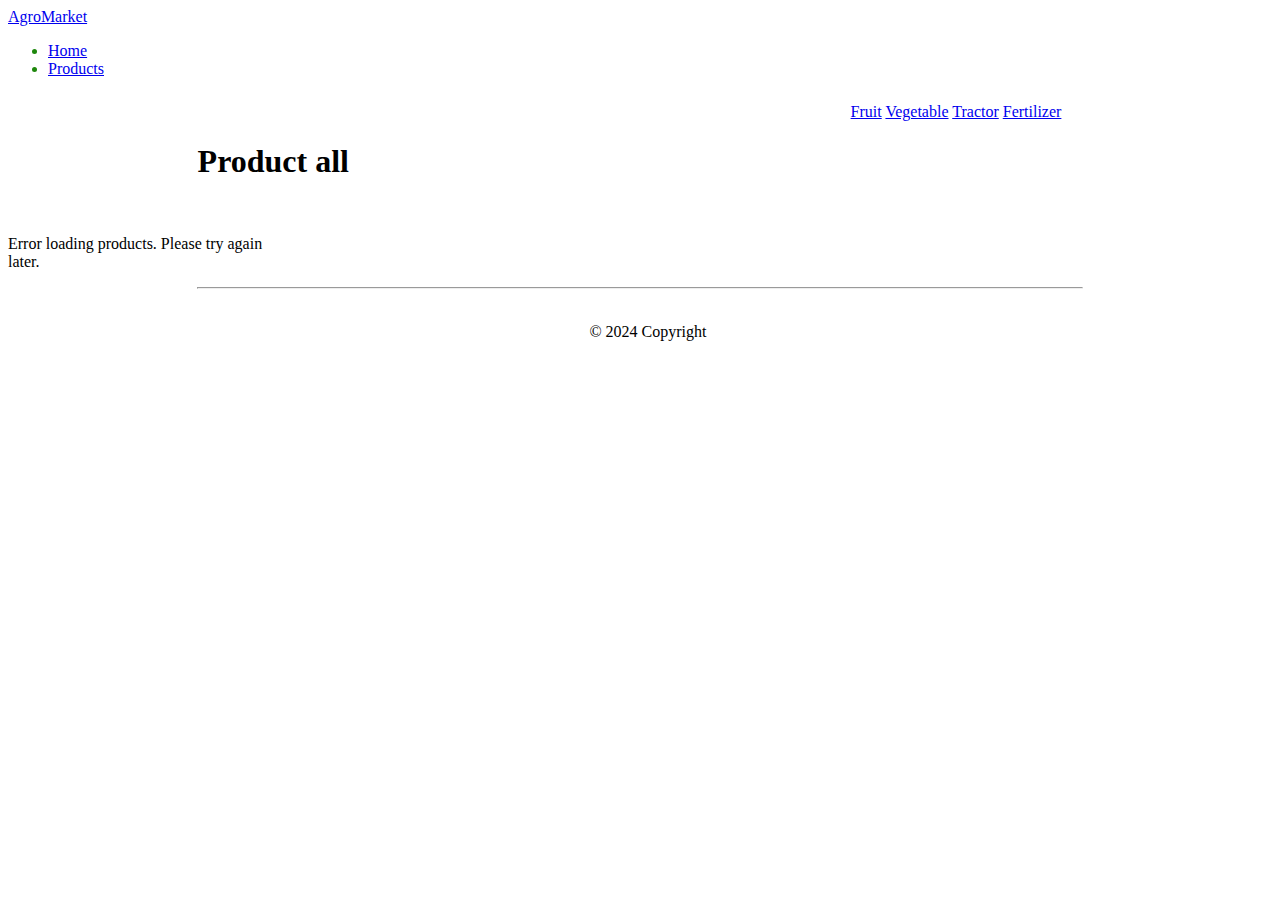
==== pages/product/index.html @ f06d2342 "done some page" ====
<!DOCTYPE html>
<html lang="en">
<head>
    <meta charset="UTF-8">
    <meta name="viewport" content="width=device-width, initial-scale=1.0">
    <link rel="stylesheet" href="style.css">
    <title>Vegetable</title>
    <link rel="preconnect" href="https://fonts.googleapis.com">
    <link rel="preconnect" href="https://fonts.gstatic.com" crossorigin>
    <link href="https://fonts.googleapis.com/css2?family=Roboto+Mono:wght@400;700&display=swap" rel="stylesheet">
    <link href="https://cdn.jsdelivr.net/npm/bootstrap@5.2.3/dist/css/bootstrap.min.css" rel="stylesheet" integrity="sha384-rbsA2VBKQhggwzxH7pPCaAqO46MgnOM80zW1RWuH61DGLwZJEdK2Kadq2F9CUG65" crossorigin="anonymous">
    <link rel="stylesheet" href="https://cdn.jsdelivr.net/npm/bootstrap-icons@1.11.3/font/bootstrap-icons.min.css">
</head>
<body>
    <div class="container">
        <header class="d-flex justify-content-center py-3 border-bottom">
            <a href="../../pages/home/index.html" class="d-flex align-items-center mb-3 mb-md-0 me-md-auto link-body-emphasis text-decoration-none">
                <span class="fs-4">AgroMarket</span>
            </a>
            <ul class="nav nav-pills">
                <li class="nav-item"><a href="../../pages/home/index.html" class="nav-link " aria-current="page">Home</a></li>
                <li class="nav-item"><a href="#" class="nav-link active">Products</a></li>
            </ul>
        </header>
    </div>
    <div class="justify-content-center mt-3 text-center">
        <a href="../../pages/product/index.html?CategoryID=1" type="button" class="btn btn-success">Fruit</a>
        <a href="../../pages/product/index.html?CategoryID=2" type="button" class="btn btn-success">Vegetable</a>
        <a href="../../pages/product/index.html?CategoryID=3" type="button" class="btn btn-success">Tractor</a>
        <a href="../../pages/product/index.html?CategoryID=4" type="button" class="btn btn-success">Fertilizer</a>
    </div>
    <h1>Product all</h1>
    <br>
    <div class="container mt-5">
        <div id="products-container" class="box"></div>
    </div>
    <hr style="width: 70%; margin: auto;">
    <br>
    <p style="margin-left: 46%;">© 2024 Copyright</p>
    <br>
    <script src="index.js"></script>
</body>
</html>
---- pages/product/style.css ----
.box {
    display: grid;
  grid-template-columns: repeat(4,1fr);
  gap: 40px;
  margin: auto;
  width: 100%;
  
}

.justify-content-center{
  color: #1E870C;
}
h1{
    margin-left: 15%
}
.opject {
  width: 105%;
  height: 500px;
  background-color: #F5F5F5;
  border-radius: 10px;
}
.opject img {
  width: 92%;
  height: 60%;
  object-fit: cover;
  margin-left: 4%;
  margin-top: 4%;
}
.word {
  margin-left: 10%;
  margin-top: 7%;
  line-height: 23px;
  font-size: 18px;
}
.icon {
  font-size: 12px;
  margin-left: 55%;
  margin-top: -7px;
}
.text-center{
    margin-top: 2%;
    text-align: center;
    margin-left: 50%;
}
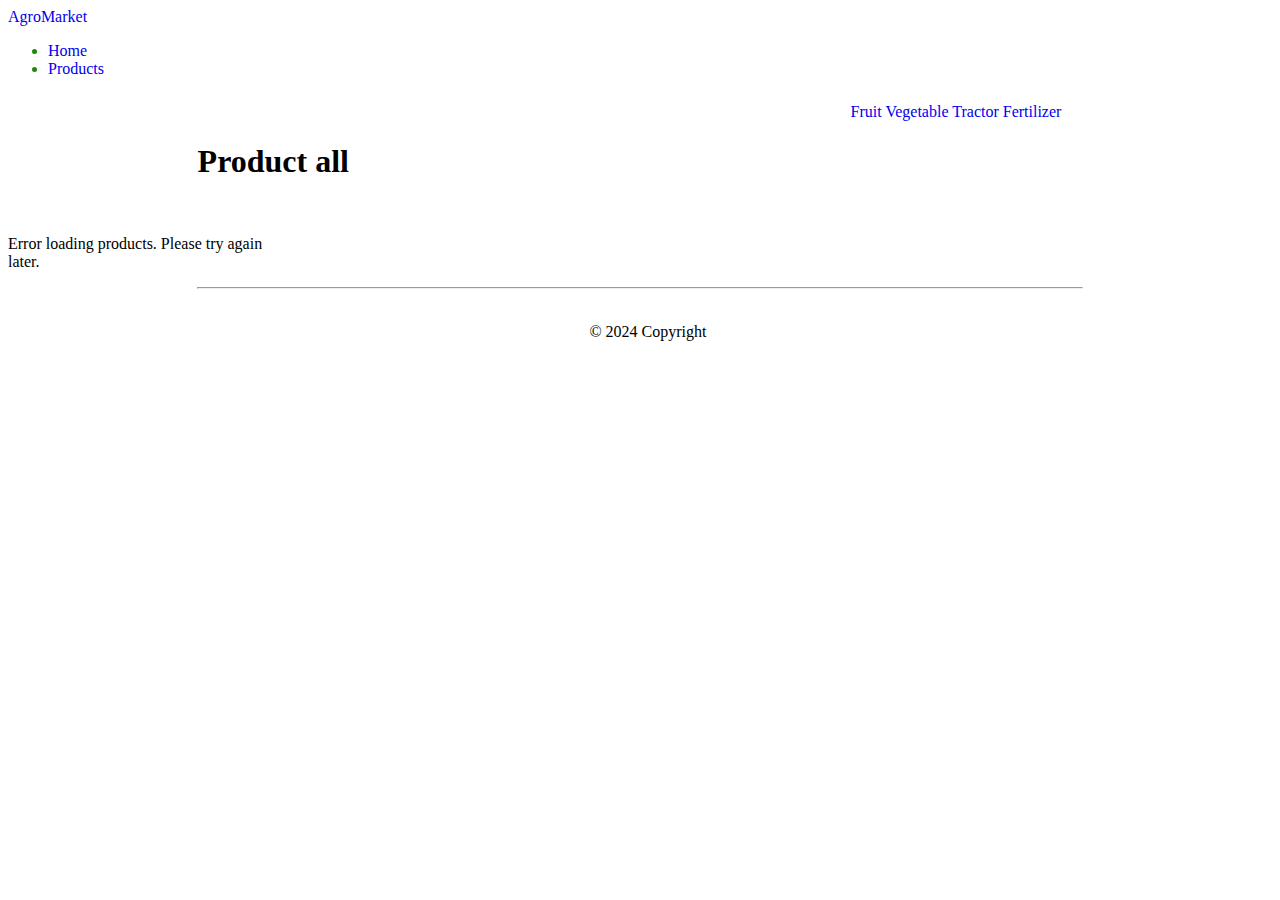
==== commit 481fb980: "add style more" ====
--- a/pages/product/index.html
+++ b/pages/product/index.html
@@ -19,15 +19,17 @@
             </a>
             <ul class="nav nav-pills">
                 <li class="nav-item"><a href="../../pages/home/index.html" class="nav-link " aria-current="page">Home</a></li>
-                <li class="nav-item"><a href="#" class="nav-link active">Products</a></li>
+                <li class="nav-item"><a href="../../pages/product/index.html" class="nav-link active">Products</a></li>
             </ul>
         </header>
     </div>
+    
     <div class="justify-content-center mt-3 text-center">
-        <a href="../../pages/product/index.html?CategoryID=1" type="button" class="btn btn-success">Fruit</a>
+        <a href="../../pages/product/index.html?CategoryID=1"  type="button" class="btn btn-success" >Fruit</a>
         <a href="../../pages/product/index.html?CategoryID=2" type="button" class="btn btn-success">Vegetable</a>
         <a href="../../pages/product/index.html?CategoryID=3" type="button" class="btn btn-success">Tractor</a>
         <a href="../../pages/product/index.html?CategoryID=4" type="button" class="btn btn-success">Fertilizer</a>
+        
     </div>
     <h1>Product all</h1>
     <br>
@@ -39,5 +41,6 @@
     <p style="margin-left: 46%;">© 2024 Copyright</p>
     <br>
     <script src="index.js"></script>
+    <script src="https://code.jquery.com/jquery-3.6.0.min.js"></script>
 </body>
 </html>
--- a/pages/product/style.css
+++ b/pages/product/style.css
@@ -25,6 +25,7 @@
   object-fit: cover;
   margin-left: 4%;
   margin-top: 4%;
+ 
 }
 .word {
   margin-left: 10%;
@@ -42,4 +43,9 @@
     text-align: center;
     margin-left: 50%;
 }
-
+a{
+  text-decoration: none;
+}
+.opject{
+  color: #000;
+}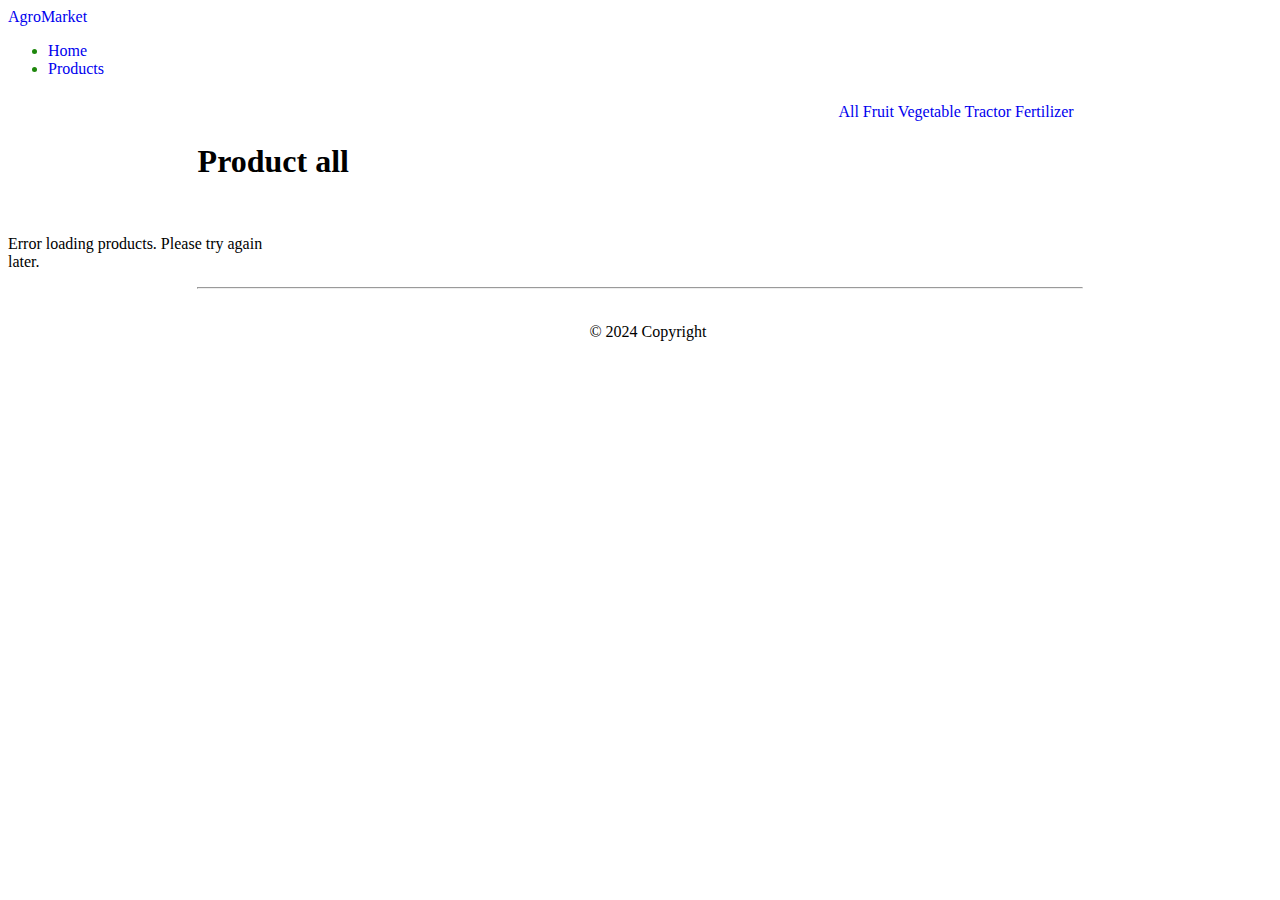
==== commit fe27a815: "add button more" ====
--- a/pages/product/index.html
+++ b/pages/product/index.html
@@ -25,6 +25,7 @@
     </div>
     
     <div class="justify-content-center mt-3 text-center">
+        <a href="../../pages/product/index.html"  type="button" class="btn btn-success" >All</a>
         <a href="../../pages/product/index.html?CategoryID=1"  type="button" class="btn btn-success" >Fruit</a>
         <a href="../../pages/product/index.html?CategoryID=2" type="button" class="btn btn-success">Vegetable</a>
         <a href="../../pages/product/index.html?CategoryID=3" type="button" class="btn btn-success">Tractor</a>
--- a/pages/product/style.css
+++ b/pages/product/style.css
@@ -48,4 +48,82 @@
 }
 .opject{
   color: #000;
+}
+@media (max-width: 1200px) {
+  .box {
+    grid-template-columns: repeat(3, 1fr);
+  }
+
+  h1 {
+    margin-left: 10%;
+  }
+
+  .opject {
+    height: 450px;
+  }
+
+  .word {
+    font-size: 16px;
+  }
+}
+
+@media (max-width: 992px) {
+  .box {
+    grid-template-columns: repeat(2, 1fr);
+  }
+
+  h1 {
+    margin-left: 5%;
+  }
+
+  .opject {
+    height: 550px;
+  }
+
+  .word {
+    font-size: 15px;
+  }
+}
+
+@media (max-width: 768px) {
+  .box {
+    grid-template-columns: 1fr;
+  }
+
+  h1 {
+    margin-left: 0;
+    text-align: center;
+  }
+
+  .opject {
+    height: 550px;
+  }
+
+  .word {
+    font-size: 14px;
+    margin-left: 5%;
+  }
+
+  .icon {
+    margin-left: 50%;
+  }
+
+  .text-center {
+    margin-left: 0;
+  }
+}
+
+@media (max-width: 576px) {
+  .opject {
+    height: 550px;
+  }
+
+  .word {
+    font-size: 13px;
+    margin-left: 5%;
+  }
+
+  .icon {
+    margin-left: 45%;
+  }
 }